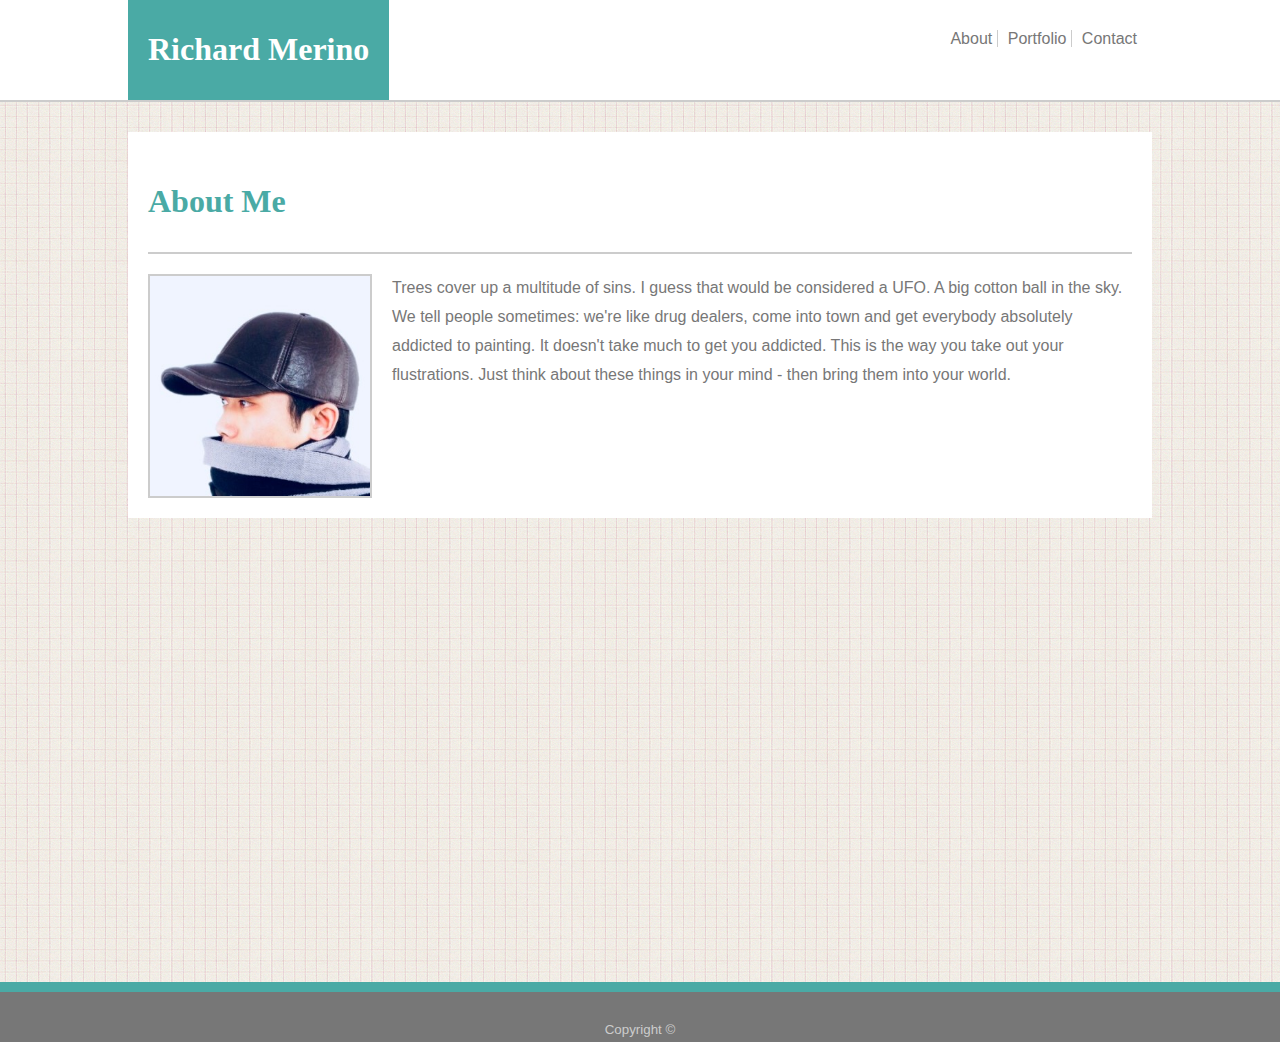
==== index.html @ 6edc05fb "Finished index.html" ====
<!DOCTYPE html>
<html lang="en">
<head>
    <meta charset="UTF-8">
    <meta name="viewport" content="width=device-width, initial-scale=1.0">
    <meta http-equiv="X-UA-Compatible" content="ie=edge">
    <link rel="stylesheet" href="assets/css/style.css">
    <title>About Me</title>
</head>
<body>
         <nav>
            <header id="name-logo">
                <h1>Richard Merino</h1>
            </header>
            <section id="links">
                <a class="pipe" href="index.html">About</a>   
                <a class= "pipe" href="portfolio.html">Portfolio</a>   
                <a href="contact.html">Contact</a>   
            </section>
        </nav>
    <div class="wrapper">
        <div class="container">
            <section id="about-me">
                <h1>About Me</h1>
            </section>
            <img src="assets/images/profile-pic.jpg" height="224px" width="224px" alt="IMAGE HERE">
            <p>
                    Trees cover up a multitude of sins. I guess that would be considered a UFO. A big cotton ball in the sky. We tell people sometimes: we're like drug dealers, come into town and get everybody absolutely addicted to painting. It doesn't take much to get you addicted. This is the way you take out your flustrations. Just think about these things in your mind - then bring them into your world.

            </p>
         </div>

        
         <div class="push"> </div>
    </div>

    <div class="footer">
            <div id="copyright"> Copyright ©</div>
    </div>
</body>
</html>
---- assets/css/style.css ----
* {box-sizing: border-box;}
html {height: 100%; margin: 0;}

a {
    color: #777777;
    text-decoration: none;
}

h1 {
    font-family: 'Georgia', Times, Times New Roman, serif;
}


body {
    height: 100%;
    margin:0;
    font-family: 'Arial', 'Helvetica Neue', Helvetica, sans-serif;
    color: #777777;
    background-image: url("../images/background.png");
   
    
}

nav {
    background-color: white;
    border-bottom: #cccccc solid 2px;
    width: 100%;
    margin: 0;
    overflow: auto;
}

header {
    background-color: #4aaaa5;
    color: white;
    float: left;
    padding: 10px 20px;
    margin-left: 10%;
}

#links {
    float: right;
    margin: 20px;
    padding: 10px;
    margin-right: 10%;
    
}

#links a {
    padding: 0 5px;

}

.pipe {
    border-right: #cccccc 1px solid;
}

.wrapper {
    min-height: 100%;
    margin-bottom: -50px;
}

img {
    float: left;
    border: #cccccc solid 2px;
    margin-right: 20px;
}
.container {
    margin: 30px 10%;
    background-color: white;
    padding: 20px;
    overflow: auto;
    line-height: 1.8;
    
}

.footer {
    width: 100%;
    background-color: #4aaaa5;
    height: 60px;
    position: relative;
}

.footer,
.push {
    height: 60px;
}

#copyright {
    text-align: center;
    background-color: #777777;
    display: block;
    color: #cccccc;
    padding-top: 30px;
    padding-bottom: 5px;
    width: 100%;
    position: absolute;
    bottom: 0;
    margin: 0;
    font-size: 10pt;
    
}

#about-me {
    color: #4aaaa5;
    border-bottom: #cccccc 2px solid;
    margin-bottom: 20px;

}
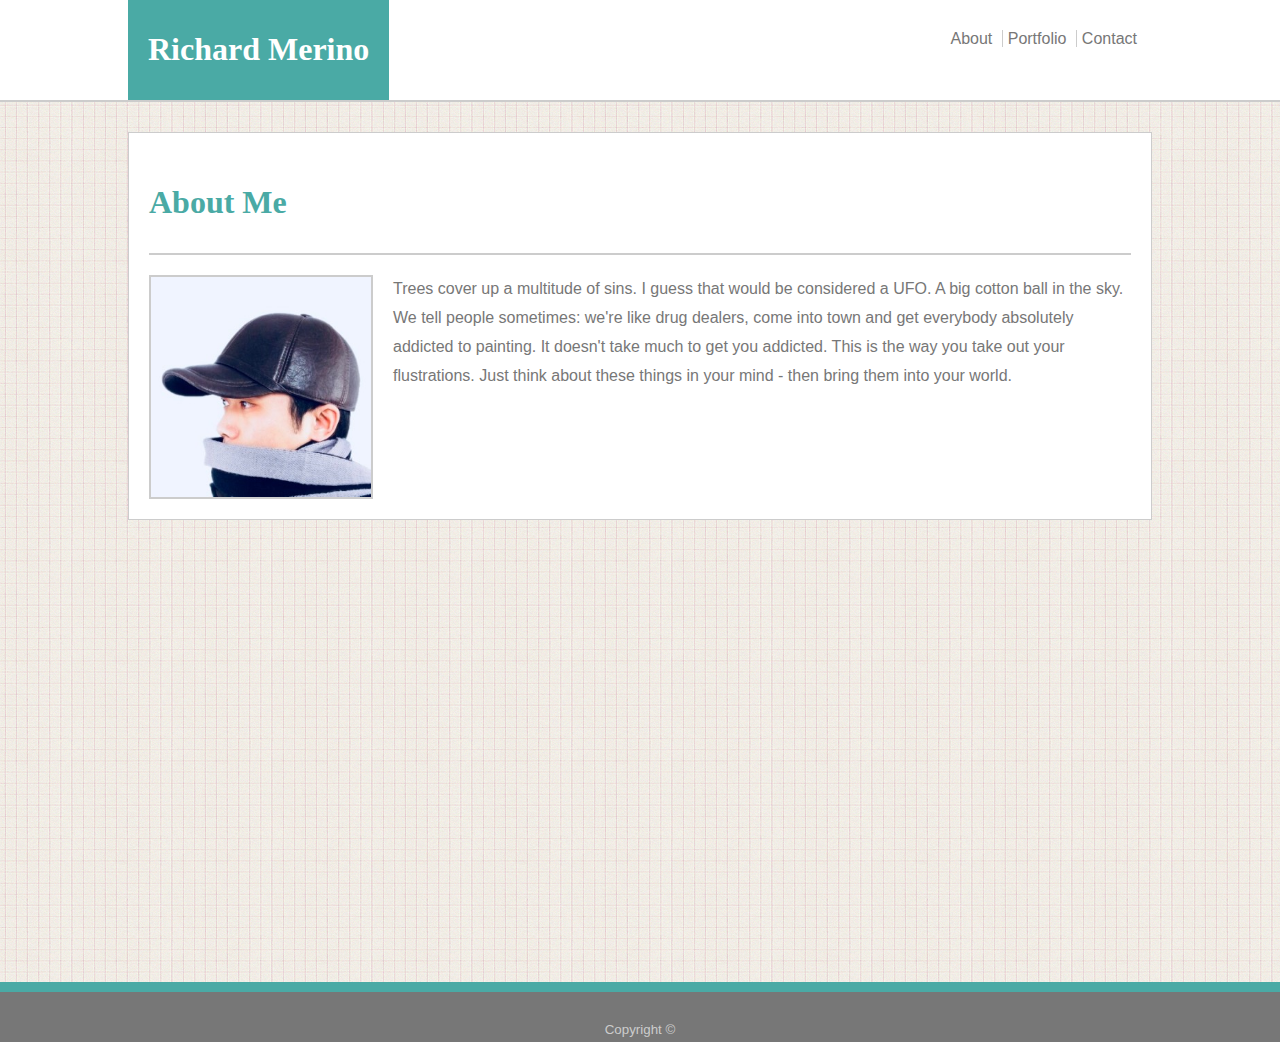
==== commit 64e68dba: "added portfolio images and links, adjusted image banners" ====
--- a/index.html
+++ b/index.html
@@ -13,9 +13,9 @@
                 <h1>Richard Merino</h1>
             </header>
             <section id="links">
-                <a class="pipe" href="index.html">About</a>   
-                <a class= "pipe" href="portfolio.html">Portfolio</a>   
-                <a href="contact.html">Contact</a>   
+                <a class="pipe" href="index.html">About </a>   
+                <a class= "pipe" href="portfolio.html"> Portfolio </a>   
+                <a href="contact.html"> Contact</a>   
             </section>
         </nav>
     <div class="wrapper">
--- a/assets/css/style.css
+++ b/assets/css/style.css
@@ -10,15 +10,12 @@
     font-family: 'Georgia', Times, Times New Roman, serif;
 }
 
-
 body {
     height: 100%;
     margin:0;
     font-family: 'Arial', 'Helvetica Neue', Helvetica, sans-serif;
     color: #777777;
     background-image: url("../images/background.png");
-   
-    
 }
 
 nav {
@@ -42,15 +39,15 @@
     margin: 20px;
     padding: 10px;
     margin-right: 10%;
-    
+ 
 }
 
 #links a {
     padding: 0 5px;
-
 }
 
 .pipe {
+    padding-right: 10px;
     border-right: #cccccc 1px solid;
 }
 
@@ -64,13 +61,14 @@
     border: #cccccc solid 2px;
     margin-right: 20px;
 }
+
 .container {
     margin: 30px 10%;
     background-color: white;
     padding: 20px;
     overflow: auto;
-    line-height: 1.8;
-    
+    line-height: 1.8;  
+    border: #cccccc solid 1pt;
 }
 
 .footer {
@@ -96,8 +94,7 @@
     position: absolute;
     bottom: 0;
     margin: 0;
-    font-size: 10pt;
-    
+    font-size: 10pt;    
 }
 
 #about-me {
@@ -106,3 +103,32 @@
     margin-bottom: 20px;
 
 }
+
+/* PORTFOLIO PAGE TARGETED */
+
+.img-container {
+    /* border-bottom: red 10px solid; */
+    float: left;
+    overflow: auto;
+    width: 224px;
+    margin: 10px;
+    position: relative;
+    line-height: 1;
+}
+
+.img-banner {
+    position: absolute;
+    margin: auto;
+    width: 224px;
+    height: 20%;
+    bottom: 20px;
+    left: 0;
+    float: inherit;
+    background-color: #4aaaa5;
+    color: white;
+    text-align: center;
+    line-height: 3;
+ 
+}
+
+
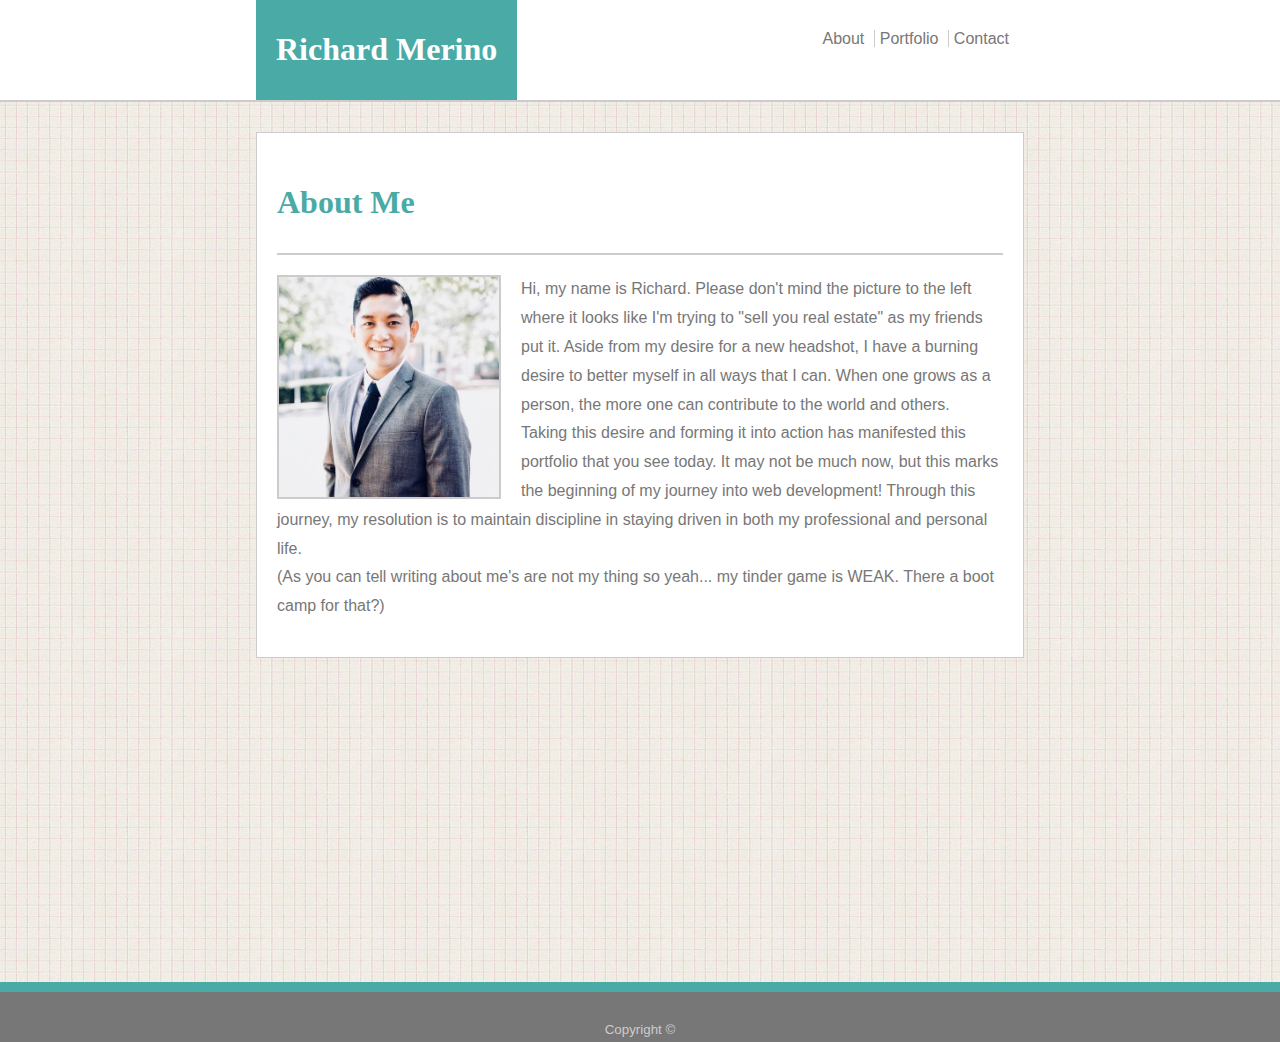
==== commit e5364fd9: "Finished up about me, made layout adjustments" ====
--- a/index.html
+++ b/index.html
@@ -25,7 +25,21 @@
             </section>
             <img src="assets/images/profile-pic.jpg" height="224px" width="224px" alt="IMAGE HERE">
             <p>
-                    Trees cover up a multitude of sins. I guess that would be considered a UFO. A big cotton ball in the sky. We tell people sometimes: we're like drug dealers, come into town and get everybody absolutely addicted to painting. It doesn't take much to get you addicted. This is the way you take out your flustrations. Just think about these things in your mind - then bring them into your world.
+                  Hi, my name is Richard. Please don't mind the picture to the left where it looks like I'm
+                  trying to "sell you real estate" as my friends put it. Aside from my desire for a new headshot,
+                  I have a burning desire to better myself in all ways that I can. When one grows as a person, the 
+                  more one can contribute to the world and others.
+                <br>
+                  Taking this desire and forming it into action has manifested this portfolio that you see today. It may not
+                  be much now, but this marks the beginning of my journey into web development! Through this journey, my resolution
+                  is to maintain discipline in staying driven in both my professional and personal life.
+                <br>  
+                  (As you can tell writing about me's are not my thing so yeah... my tinder game is WEAK. There a boot camp for that?)
+                
+
+                
+                  
+
 
             </p>
          </div>
--- a/assets/css/style.css
+++ b/assets/css/style.css
@@ -4,6 +4,10 @@
 a {
     color: #777777;
     text-decoration: none;
+}
+
+a:hover {
+    color: #E89F0C;
 }
 
 h1 {
@@ -31,14 +35,17 @@
     color: white;
     float: left;
     padding: 10px 20px;
-    margin-left: 10%;
+    margin-left: 20%;
+}
+header:hover {
+    background-color: #E89F0C;
 }
 
 #links {
     float: right;
     margin: 20px;
     padding: 10px;
-    margin-right: 10%;
+    margin-right: 20%;
  
 }
 
@@ -63,7 +70,7 @@
 }
 
 .container {
-    margin: 30px 10%;
+    margin: 30px 20%;
     background-color: white;
     padding: 20px;
     overflow: auto;
@@ -128,7 +135,28 @@
     color: white;
     text-align: center;
     line-height: 3;
- 
 }
 
+.img-banner:hover {
+    background-color: #E89F0C;
+}
 
+/* CONTACT PAGE TARGETED */
+
+input,
+textarea {
+    width: 100%;
+    padding: 5px;
+    margin-bottom: 10px;
+}
+
+button {
+color: white;
+background-color: #4aaaa5;
+height: 30px;
+width: 90px;
+}
+
+button:hover {
+    background-color: #E89F0C;
+}
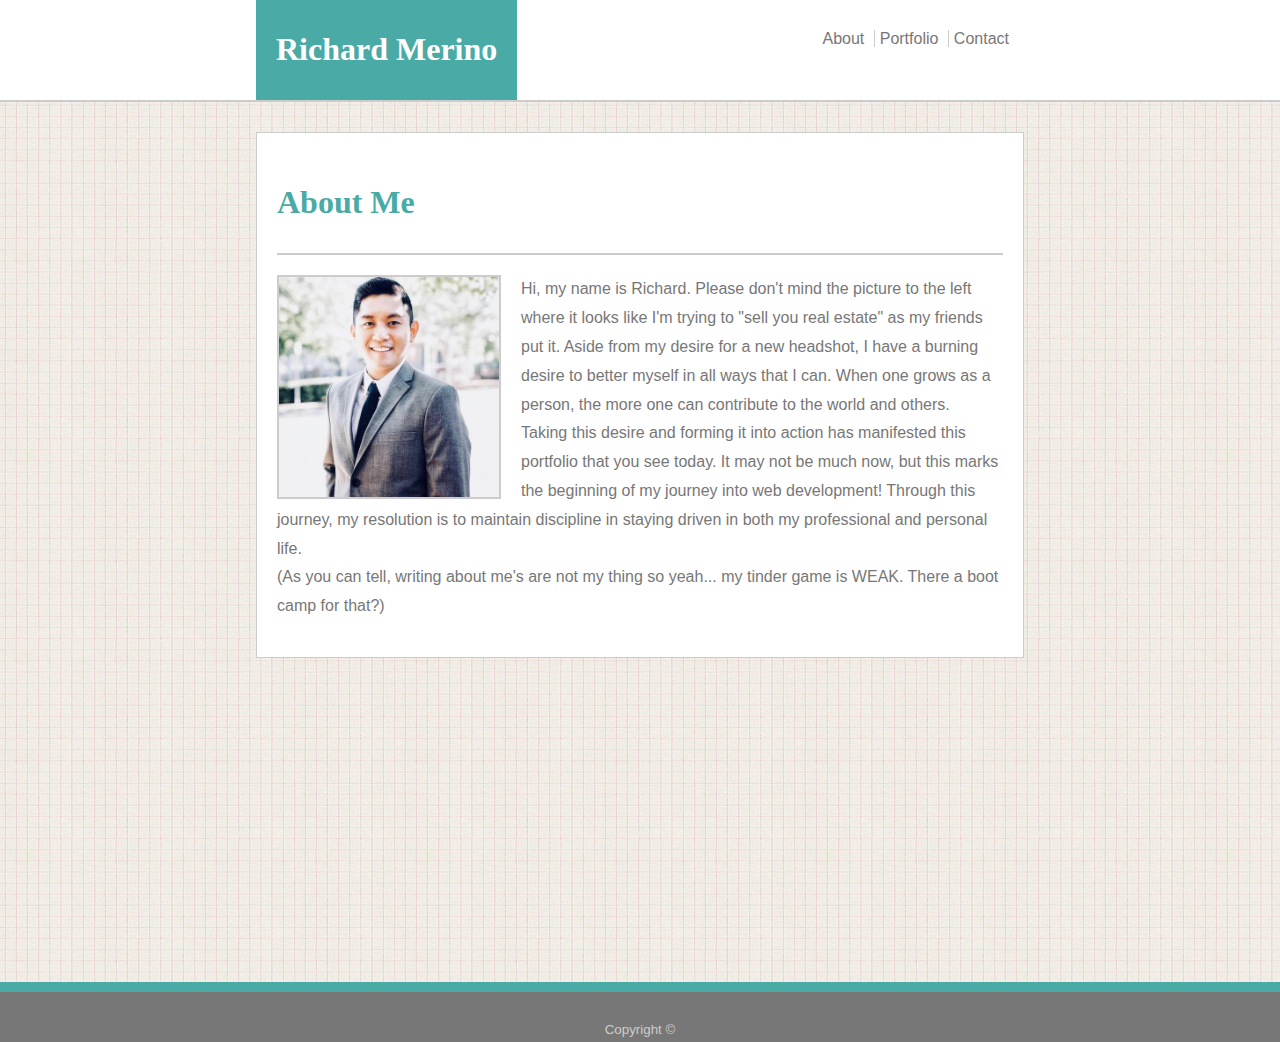
==== commit 76e6e12a: "slight changes and tweaks" ====
--- a/index.html
+++ b/index.html
@@ -34,7 +34,7 @@
                   be much now, but this marks the beginning of my journey into web development! Through this journey, my resolution
                   is to maintain discipline in staying driven in both my professional and personal life.
                 <br>  
-                  (As you can tell writing about me's are not my thing so yeah... my tinder game is WEAK. There a boot camp for that?)
+                  (As you can tell, writing about me's are not my thing so yeah... my tinder game is WEAK. There a boot camp for that?)
                 
 
                 
